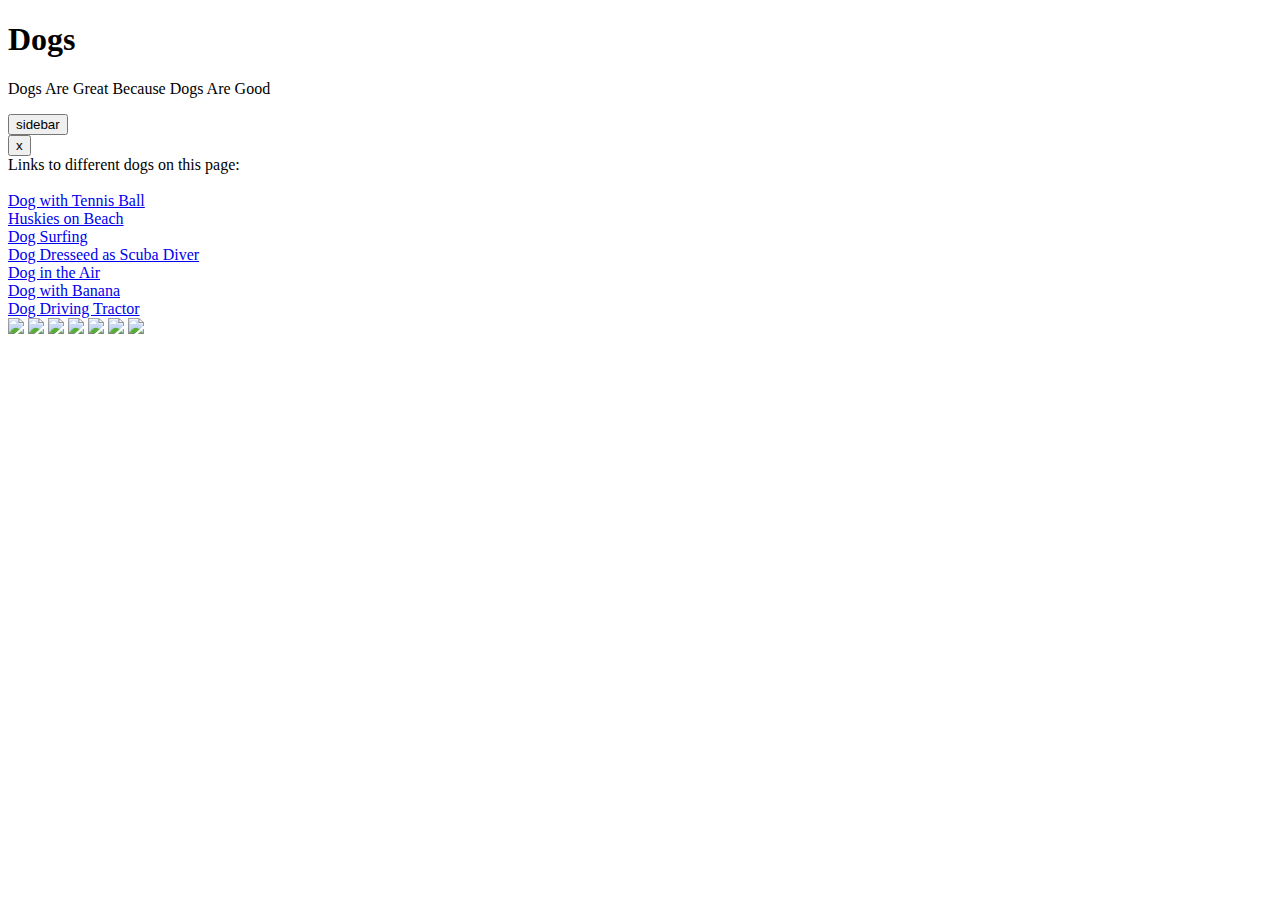
==== index.html @ be3de712 "Update index.html" ====
<!DOCTYPE html>
<html lang="en" >

<head>
  <meta charset="UTF-8">
  <title>Project </title>
  
  
  
      <link rel="stylesheet" href="style.css">

  
</head>

<body>

  <container> <h1 class= "center"> Dogs </h1>
</container> 

<body>
  <div class= "div1">
    <div>
    <p>
      Dogs Are Great Because Dogs Are Good 
      </p>
    </div>
  </div>
 <div   class= "container"> 
  <button id="open"> sidebar </button>
  <div  id="sidebar"class= "sidebar">
<button id="close">x</button> </br>
   Links to different dogs on this page: </br></br>
   <a class="dog" href="#tennisball"> Dog with Tennis Ball</a> </br>
   <a class="dog" href="#beachdog"> Huskies on Beach</a></br>
   <a class="dog" href="#surfdog"> Dog Surfing</a></br>
<a class="dog" href="#scubadog"> Dog Dresseed as Scuba Diver</a></br>
   <a class="dog" href="#leapdog"> Dog in the Air</a></br>
<a class="dog" href="#banana"> Dog with Banana</a></br>
<a class="dog" href="#tractor"> Dog Driving Tractor</a></br>
    </div>
<div class= "imagecontainer">
  <img id="tennisball" src="https://media1.s-nbcnews.com/j/newscms/2017_32/2114096/170809-dog-yard-mn-1015_fb4d10eb244100314f6b2a1d9cf13781.nbcnews-ux-2880-1000.jpg"> 
  
  <img id="beachdog" src= "http://www.joelbieber.com/wp-content/uploads/2016/04/Dogs-at-beach.jpg">
  
<img id="surferdog" src= "http://www.delmar.ca.us/ImageRepository/Path?filePath=%2Fdocuments%5CIntranet%2FSurf+Dog+Surf-a-Thon+at+Dog+Beach_201401021535549570.jpg">
  
  <img id="scubadog"src= "http://dog-training-franchise.sitmeanssit.com/wp-content/uploads/2012/10/dogs-dressed-up-01.jpg">
  
  <img id="leapdog"src= "https://thehappypooch.com/wp-content/uploads/2016/05/Jumping-High.jpg">
  
  <img id="banana"src= "http://cdn1.clevver.com/wp-content/uploads/2012/03/banana-dog-dress-up.jpg">
  
  <img id="tractor" src="http://dogbreedersguide.com/wp-content/uploads/2014/12/dog-driving-a-tractor-funny-picture.jpg">
  </div>
  </div>
</body>
  
  

    <script  src="js/index.js"></script>




</body>

</html>
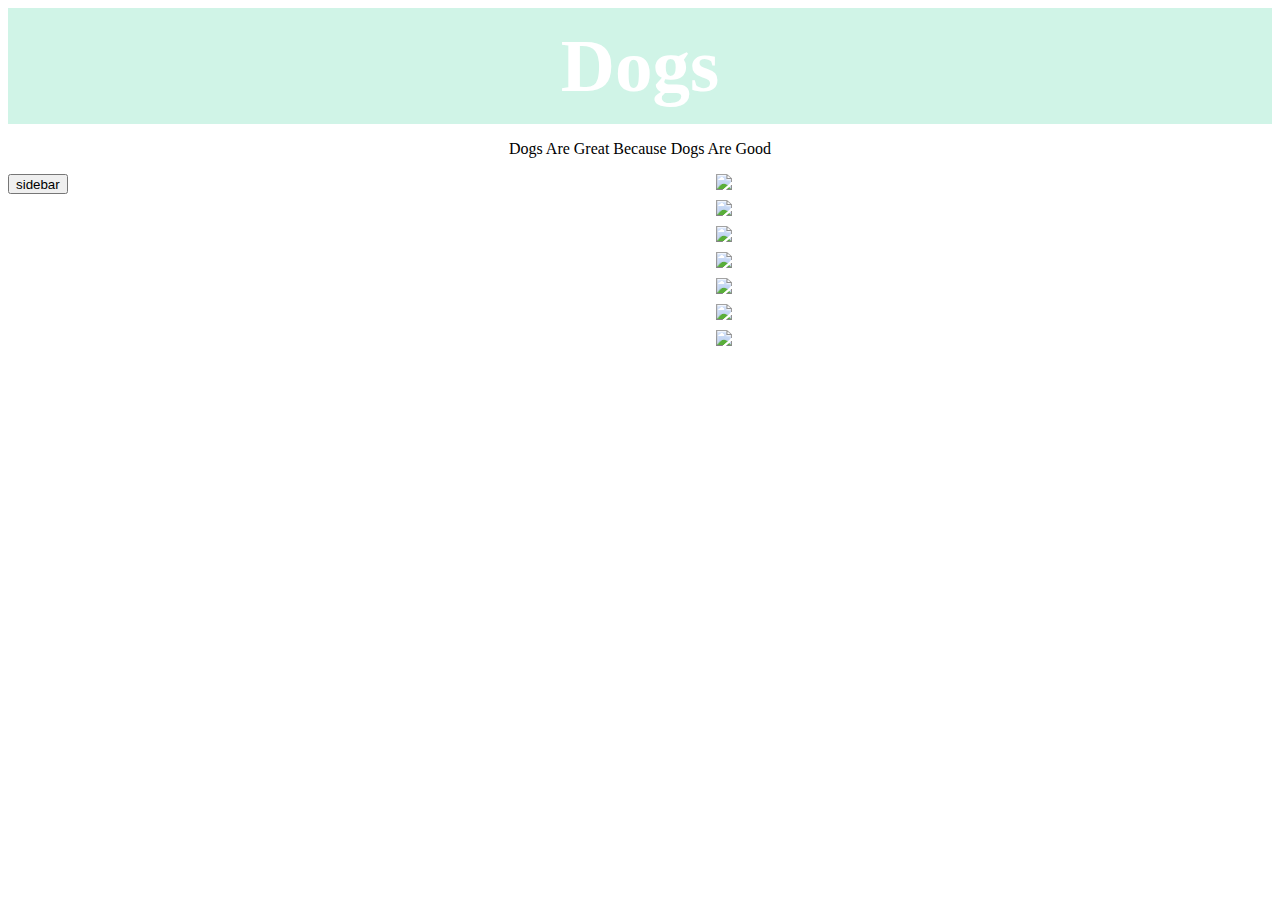
==== commit f29b7214: "Add files via upload" ====
--- a/index.html
+++ b/index.html
@@ -7,7 +7,7 @@
   
   
   
-      <link rel="stylesheet" href="style.css">
+      <link rel="stylesheet" href="css/style.css">
 
   
 </head>
--- a/css/style.css
+++ b/css/style.css
@@ -0,0 +1,52 @@
+.center {
+  display: flex;
+    justify-content: center;
+}
+h1 {
+ background-color: rgb(208, 244, 231);
+  padding: 15px;
+  margin: 0px;
+  color: white;
+  font-size: 75px;
+}
+.div1 {
+display:flex;
+  justify-content: center;
+  align-items: center;
+
+ 
+  
+}
+
+.sidebar {
+  display: flex;
+  justify-content: center; 
+  border: solid rgb(208, 244, 231) 3px;
+  display: none;  
+ align-items: column;
+}
+.imagecontainer {
+    display: flex;
+  flex-direction: column;
+  align-items: flex-end; 
+   width: 75%;
+  
+}
+.imagecontainer img {
+    width: 300px;
+  height: ;
+padding-bottom: 10px;
+  
+}
+.container {
+  background-color: ;
+  display: flex;
+position: left;
+}
+
+body {
+  margin: ;
+}
+#open {
+  height: 20px;
+}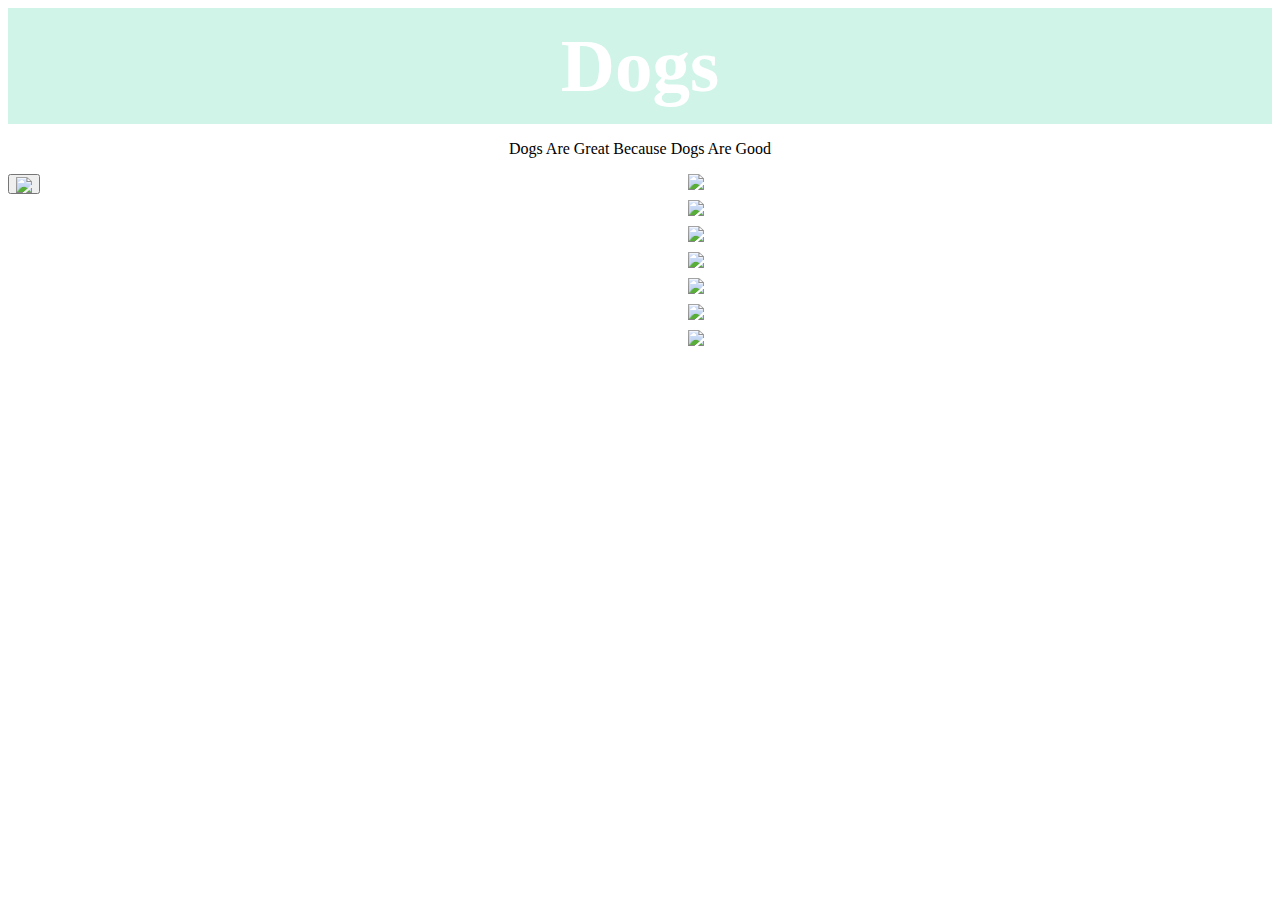
==== commit ff426972: "Update index.html" ====
--- a/index.html
+++ b/index.html
@@ -11,13 +11,10 @@
 
   
 </head>
-
 <body>
-
-  <container> <h1 class= "center"> Dogs </h1>
+<container> <h1 class= "center rainbow"> Dogs </h1>
 </container> 
 
-<body>
   <div class= "div1">
     <div>
     <p>
@@ -26,7 +23,10 @@
     </div>
   </div>
  <div   class= "container"> 
-  <button id="open"> sidebar </button>
+ 
+  <button type="image"  id="open">
+    <img id="button1" src="https://upload.wikimedia.org/wikipedia/commons/thumb/b/b2/Hamburger_icon.svg/2000px-Hamburger_icon.svg.png">
+</button>
   <div  id="sidebar"class= "sidebar">
 <button id="close">x</button> </br>
    Links to different dogs on this page: </br></br>
@@ -54,7 +54,7 @@
   <img id="tractor" src="http://dogbreedersguide.com/wp-content/uploads/2014/12/dog-driving-a-tractor-funny-picture.jpg">
   </div>
   </div>
-</body>
+
   
   
 
